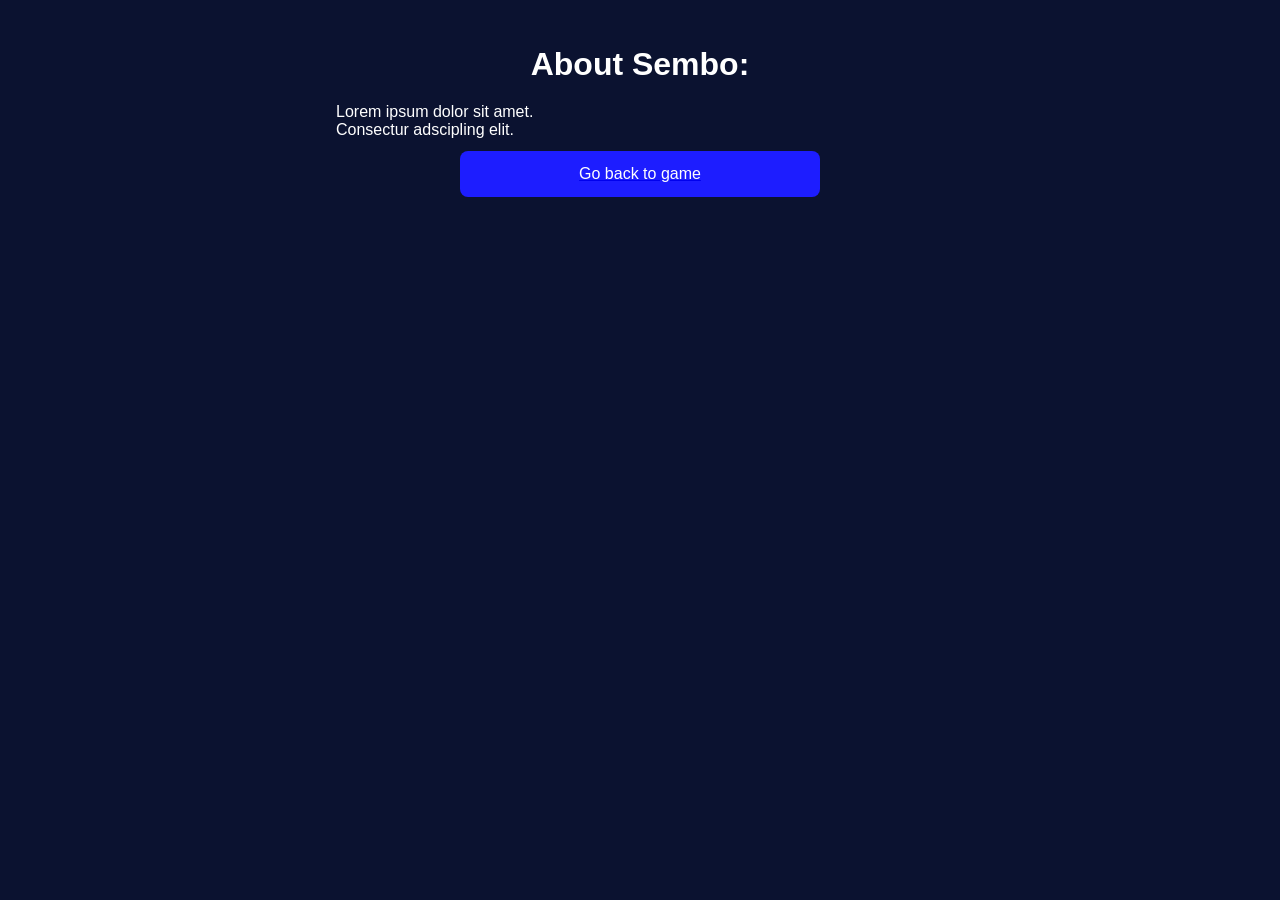
==== presentation.html @ 24d7903e "Added project page" ====
<!DOCTYPE html>

<html lang="pt-BR">
    <head>
        <meta charset="UTF-8">
        <meta name="viewport" content="width=device-width, initial-scale=1.0">
        <title>NASA Space Apps Challenge</title>
        <link rel="stylesheet" href="style.css">
    </head>

    <body>        
        <div id="telaMenu" class="tela-menu">
            <h1>About Sembo:</h1>
            <p>Lorem ipsum dolor sit amet.</p>
            <p>Consectur adscipling elit.</p>
            <a href="index.html"> <button>Go back to game</button> </a>
        </div>
    </body>
</html>
---- style.css ----
* {
    margin: 0;
    padding: 0;
    border: 0;
    box-sizing: border-box;
}

:root {
    --texto: #ffffff; 
}

.escondido {
    display: none !important;
}

body {
    font-family: Arial, sans-serif;
    font-size: 16px;
    color: var(--texto);
    background-color: #0b1230;
    background-size: cover;
    background-position: center;
    background-repeat: no-repeat;
    background-attachment: fixed;
    min-height: 100vh;
    min-height: 100dvh;
    max-width: 640px;   
    margin: 0 auto;
    padding: 16px;
}

h1 {
    font-size: clamp(22px, 6vw, 32px);
    text-align: center;
    margin: 30px 0 20px;
}

.texts,
#missoes,
#missaoSorteada:not(:empty),
#detalheMissao:not(:empty),
#resultadoP,
#resultadoV {
    background-color: rgba(0, 0, 0, 0.45);
    border-radius: 8px;
    padding: 12px 14px;
    margin: 12px 0;
    line-height: 1.5;
}

#detalheMissao h4 {
    font-size: 18px;
    margin-bottom: 8px;
}

#detalheMissao p {
    margin-bottom: 12px;
}

button {
    display: block;
    width: 100%;
    max-width: 360px;
    margin: 12px auto;
    padding: 14px 20px;
    font-family: Arial, sans-serif;
    font-size: 16px;
    color: #fff;
    background-color: #1d1dff;
    border-radius: 8px;
    cursor: pointer;
}

button:hover {
    opacity: 0.85;
}

.adicionar  { background-color: #00d226; }
.subtrair   { background-color: #ff0000; }
.sortear,
.botaoMissao { background-color: #1d1dff; }
.sair       { background-color: #830000; }

.opcaoA { background-color: #00d226; }
.opcaoB { background-color: #ff0000; }

#startButton {
    color: #454545;
    background-color: #ecff1d;
}

.nasa-logo {
    display: block;
    width: 60%;
    max-width: 200px;
    height: auto;
    margin: 30px auto;
    border-radius: 20px;
    cursor: pointer;
}
@media (max-width: 480px) {
    body {
        padding: 12px;
    }

    h1 {
        margin-top: 20px;
    }

    button {
        max-width: 100%;
    }
}

#telaMenu {
    background-size: cover;
    background-position: center;
    background-repeat: no-repeat;
    background-attachment: fixed;
}
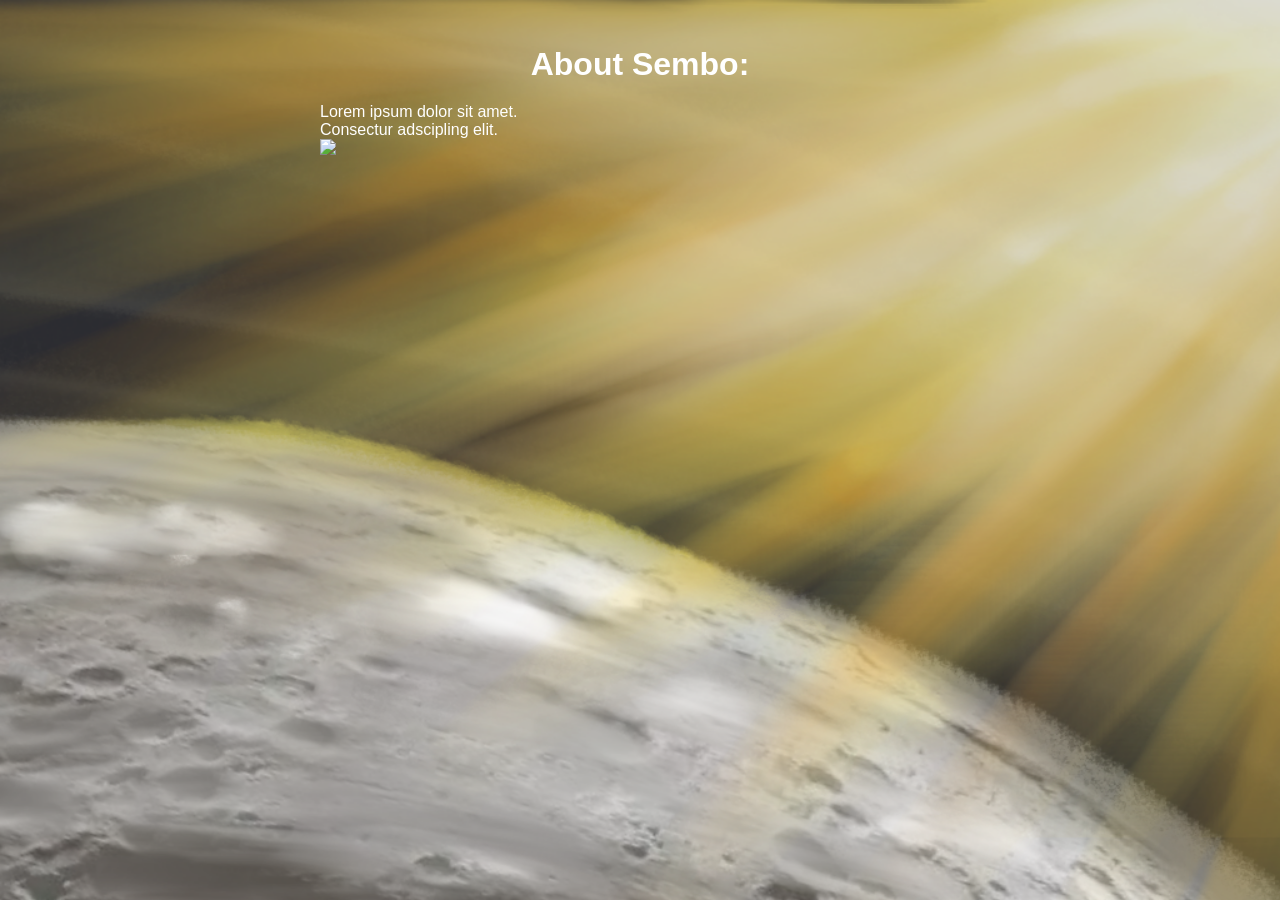
==== commit 8a55f3da: "button" ====
--- a/presentation.html
+++ b/presentation.html
@@ -13,7 +13,9 @@
             <h1>About Sembo:</h1>
             <p>Lorem ipsum dolor sit amet.</p>
             <p>Consectur adscipling elit.</p>
-            <a href="index.html"> <button>Go back to game</button> </a>
+            <a href="index.html">
+                <img src="botoes/backGame.png" id="backGame" class="imgButton">
+            </a>
         </div>
     </body>
 </html>
--- a/style.css
+++ b/style.css
@@ -79,25 +79,10 @@
 .subtrair   { background-color: #ff0000; }
 .sortear,
 .botaoMissao { background-color: #1d1dff; }
-.sair       { background-color: #830000; }
 
 .opcaoA { background-color: #00d226; }
 .opcaoB { background-color: #ff0000; }
 
-#startButton {
-    color: #454545;
-    background-color: #ecff1d;
-}
-
-.nasa-logo {
-    display: block;
-    width: 60%;
-    max-width: 200px;
-    height: auto;
-    margin: 30px auto;
-    border-radius: 20px;
-    cursor: pointer;
-}
 @media (max-width: 480px) {
     body {
         padding: 12px;
@@ -112,9 +97,116 @@
     }
 }
 
-#telaMenu {
+#telaMenu,
+#telaPerdeu,
+#telaVenceu,
+#telaMissoes {
+    position: fixed;
+    top: 0;
+    right: 0;
+    bottom: 0;
+    left: 0;
+    overflow-y: auto;
+
+    padding: 16px max(16px, calc((100% - 640px) / 2));
     background-size: cover;
     background-position: center;
     background-repeat: no-repeat;
-    background-attachment: fixed;
+}
+
+#telaMenu {
+    background-image: url('cenarios/menu.png');
+}
+
+#telaPerdeu {
+    background-image: url('cenarios/derrota.png');
+}
+
+#telaVenceu {
+    background-image: url('cenarios/vitoria.png');
+}
+
+#telaMissoes {
+    background-image: url('cenarios/fundoMissoes.png');
+}
+
+.faixaFundo {
+    background-color: rgba(0, 0, 0, 0.45);
+    border-radius: 8px;
+    margin: 12px 0;
+    line-height: 1.5;
+}
+
+#marcaDagua {
+    position: fixed;
+    top: 0px;
+    left: 0px;
+    width: 250px;
+    height: auto;
+    margin: 0;
+    padding: 0;
+    z-index: 99999999;
+}
+
+#bloco {
+    cursor: pointer;
+    position: fixed;
+    bottom: 0px;
+    right: 0px;
+    width: 100px;
+    height: auto;
+    margin: 0;
+    padding: 0;
+    z-index: 99999999;
+}
+
+#sair {
+    cursor: pointer;
+    position: fixed;
+    bottom: 0px;
+    left: 0px;
+    width: 100px;
+    height: auto;
+    margin: 0;
+    padding: 0;
+    z-index: 99999999;
+}
+
+.imgButton {
+    width: 200px;
+    height: auto;
+    margin: 0;
+    padding: 0;
+    display: inline-block;
+    cursor: pointer;
+    text-align: center;
+}
+
+.fullwidth {
+    width: 100%;
+    display: flex;
+    justify-content: center;
+    align-content: center;
+}
+
+@media (max-width: 600px) {
+    #marcaDagua {
+        width: 10rem;
+        height: auto
+    }
+
+    #bloco {
+        width: 5rem;
+        height: auto;
+    }
+
+    #sair {
+        width: 5rem;
+        height: auto;
+    }
+
+    .imgButton {
+        width: 10rem;
+        height: auto;
+    }
 }
